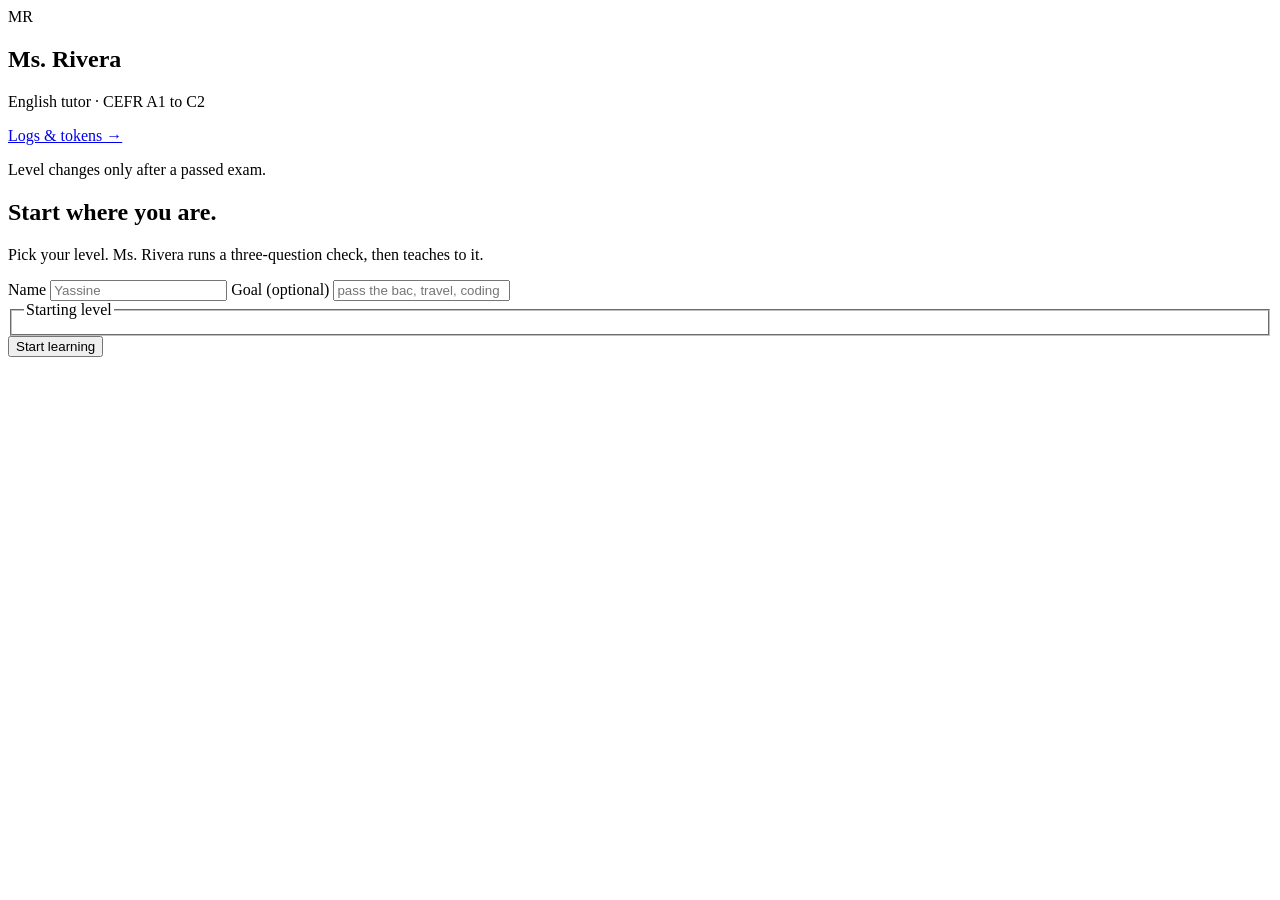
==== src/english_teacher/web/index.html @ f234094f "Initial commit: CEFR English tutor with LangGraph, web UI, local dashboard and alerts" ====
<!doctype html>
<html lang="en">
  <head>
    <meta charset="utf-8" />
    <meta name="viewport" content="width=device-width, initial-scale=1" />
    <title>Ms. Rivera · English tutor</title>
    <link rel="stylesheet" href="/static/styles.css" />
  </head>
  <body>
    <div class="shell">
      <aside class="side">
        <div class="brand">
          <div class="avatar" aria-hidden="true">MR</div>
          <div>
            <h1>Ms. Rivera</h1>
            <p class="muted small">English tutor · CEFR A1 to C2</p>
          </div>
        </div>

        <section class="card" id="statusCard" hidden>
          <div class="row">
            <span class="chip" id="levelChip">B1</span>
            <span class="chip ghost" id="phaseChip">lesson</span>
          </div>
          <p class="topic" id="topicLabel"></p>
          <div class="progress">
            <div class="bar"><span id="topicBar"></span></div>
            <p class="muted small" id="topicCount"></p>
          </div>
          <h2>Skills</h2>
          <ul class="skills" id="skills"></ul>
          <div class="result" id="resultBox" hidden></div>
        </section>

        <button class="ghost-btn" id="resetBtn" type="button" hidden>Start over</button>
        <a class="ghost-btn" id="dashLink" href="/dashboard">Logs &amp; tokens →</a>
        <p class="footnote">
          Level changes only after a passed exam. <span id="threadTag" class="muted"></span>
        </p>
      </aside>

      <main class="stage">
        <div class="chat" id="chat" aria-live="polite"></div>

        <div class="boot" id="boot">
          <form id="startForm" class="start">
            <h2>Start where you are.</h2>
            <p class="muted">
              Pick your level. Ms. Rivera runs a three-question check, then teaches to it.
            </p>

            <div class="fields">
              <label>
                Name
                <input id="nameInput" name="name" autocomplete="nickname" maxlength="60" placeholder="Yassine" />
              </label>
              <label>
                Goal <span class="muted">(optional)</span>
                <input id="goalInput" maxlength="300" placeholder="pass the bac, travel, coding" />
              </label>
            </div>

            <fieldset class="levels" id="levelPicker">
              <legend>Starting level</legend>
            </fieldset>

            <button class="primary" type="submit" id="startBtn">Start learning</button>
            <p class="error" id="bootError" role="alert" hidden></p>
          </form>
        </div>

        <form class="composer" id="composer" hidden>
          <textarea
            id="input"
            rows="2"
            placeholder="Type your answer. Enter to send, Shift+Enter for a new line."
            maxlength="6000"
          ></textarea>
          <button class="primary" type="submit" id="sendBtn">Send</button>
        </form>
      </main>
    </div>

    <script src="/static/app.js" defer></script>
  </body>
</html>
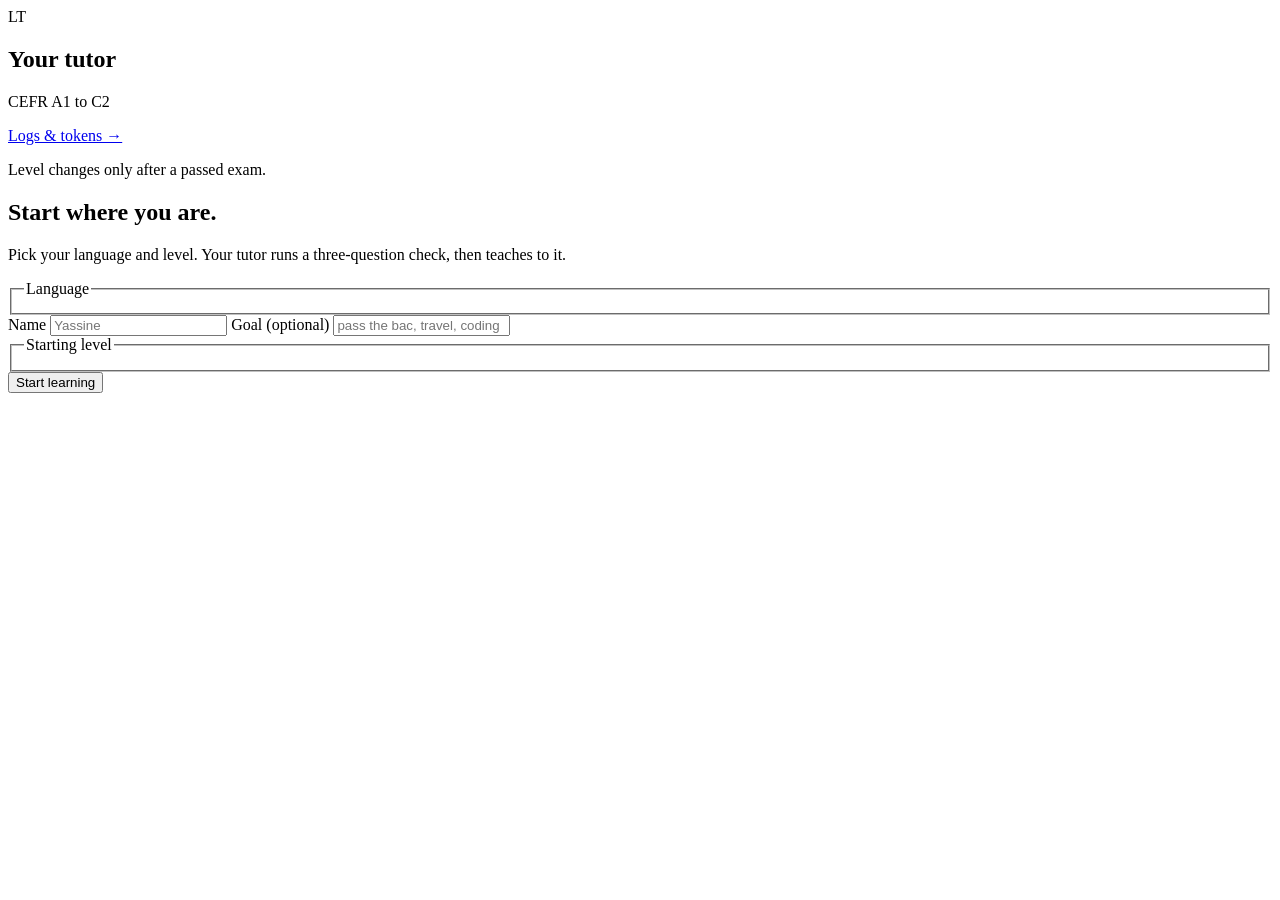
==== commit 5a68d701: "Add French teacher and language picker - Language registry with English and French teachers, localis" ====
--- a/src/english_teacher/web/index.html
+++ b/src/english_teacher/web/index.html
@@ -3,17 +3,17 @@
   <head>
     <meta charset="utf-8" />
     <meta name="viewport" content="width=device-width, initial-scale=1" />
-    <title>Ms. Rivera · English tutor</title>
-    <link rel="stylesheet" href="/static/styles.css" />
+    <title>Language tutor</title>
+    <link rel="stylesheet" href="/static/styles.css?v=2" />
   </head>
   <body>
     <div class="shell">
       <aside class="side">
         <div class="brand">
-          <div class="avatar" aria-hidden="true">MR</div>
+          <div class="avatar" id="teacherAvatar" aria-hidden="true">LT</div>
           <div>
-            <h1>Ms. Rivera</h1>
-            <p class="muted small">English tutor · CEFR A1 to C2</p>
+            <h1 id="teacherName">Your tutor</h1>
+            <p class="muted small" id="teacherSubtitle">CEFR A1 to C2</p>
           </div>
         </div>
 
@@ -46,8 +46,13 @@
           <form id="startForm" class="start">
             <h2>Start where you are.</h2>
             <p class="muted">
-              Pick your level. Ms. Rivera runs a three-question check, then teaches to it.
+              Pick your language and level. Your tutor runs a three-question check,
+              then teaches to it.
             </p>
+
+            <fieldset class="languages" id="languagePicker">
+              <legend>Language</legend>
+            </fieldset>
 
             <div class="fields">
               <label>
@@ -81,6 +86,6 @@
       </main>
     </div>
 
-    <script src="/static/app.js" defer></script>
+    <script src="/static/app.js?v=2" defer></script>
   </body>
 </html>
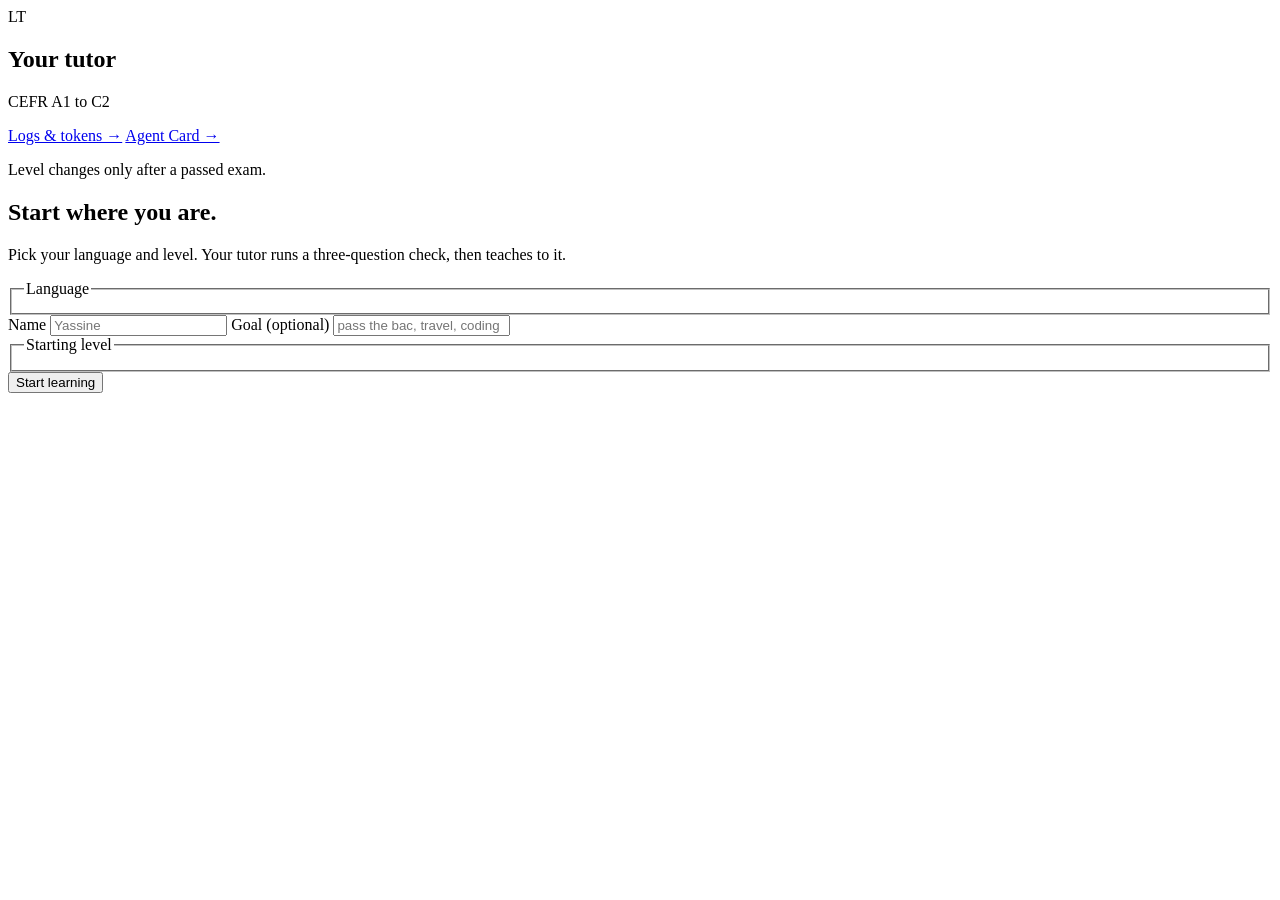
==== commit 366f4699: "Add agent governance, kill switch and container deployment Integrate the Day 23 governance controls:" ====
--- a/src/english_teacher/web/index.html
+++ b/src/english_teacher/web/index.html
@@ -4,7 +4,7 @@
     <meta charset="utf-8" />
     <meta name="viewport" content="width=device-width, initial-scale=1" />
     <title>Language tutor</title>
-    <link rel="stylesheet" href="/static/styles.css?v=2" />
+    <link rel="stylesheet" href="/static/styles.css?v=3" />
   </head>
   <body>
     <div class="shell">
@@ -34,6 +34,7 @@
 
         <button class="ghost-btn" id="resetBtn" type="button" hidden>Start over</button>
         <a class="ghost-btn" id="dashLink" href="/dashboard">Logs &amp; tokens →</a>
+        <a class="ghost-btn" href="/governance">Agent Card →</a>
         <p class="footnote">
           Level changes only after a passed exam. <span id="threadTag" class="muted"></span>
         </p>
